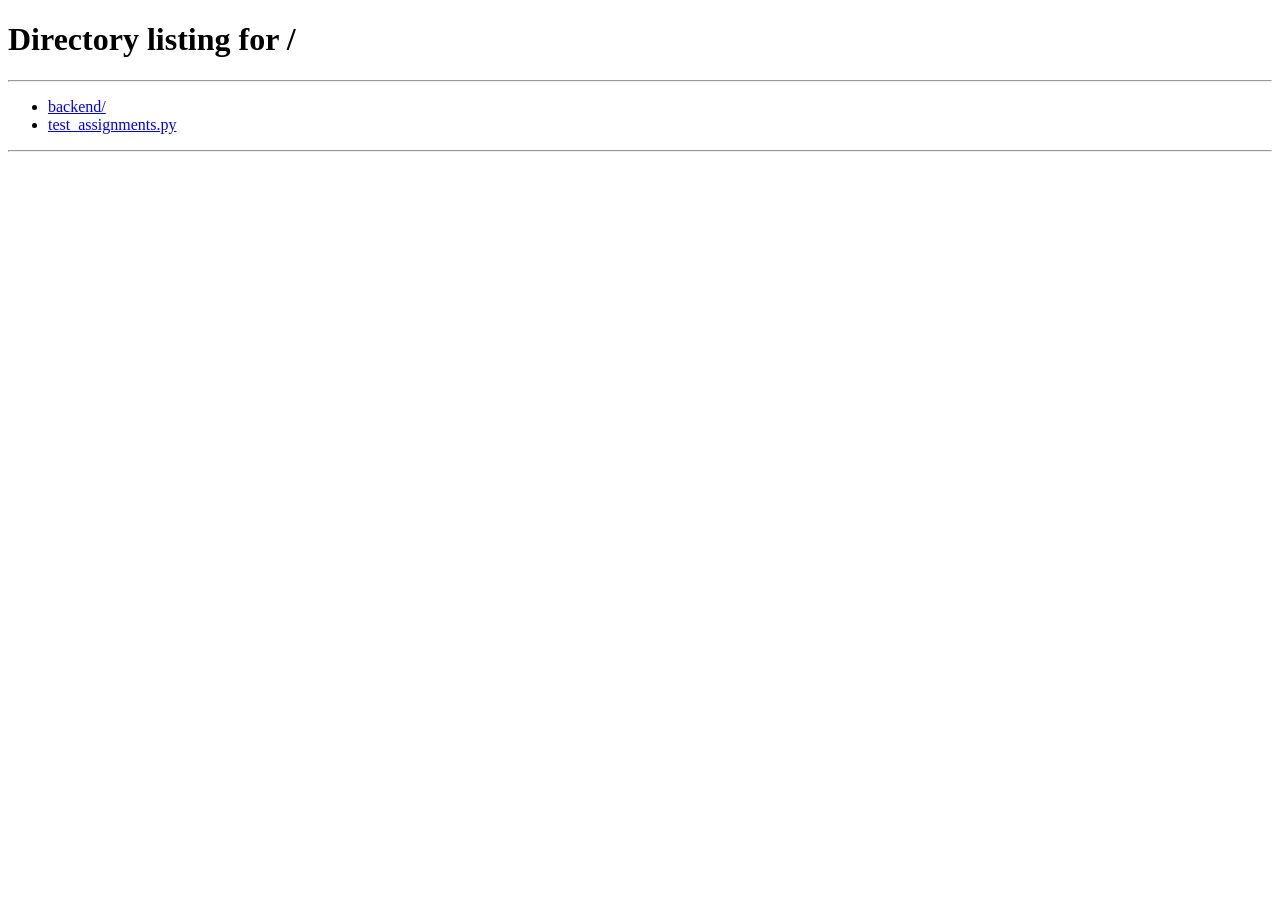
==== backend/frontend/course-detail.html @ 6c748816 "Add files via upload" ====
<!DOCTYPE html>
<html>
<head>
    <title>Mini LMS - Course Details</title>
    <link rel="stylesheet" href="style.css">
    <style>
        .course-detail-header {
            background: linear-gradient(135deg, #667eea 0%, #764ba2 100%);
            color: white;
            padding: 40px;
            border-radius: 10px;
            margin-bottom: 30px;
        }
        
        .course-detail-header h1 {
            margin: 0 0 15px 0;
            font-size: 2.5em;
        }
        
        .course-detail-header p {
            margin: 0;
            font-size: 1.1em;
            opacity: 0.9;
        }
        
        .course-meta {
            display: grid;
            grid-template-columns: repeat(auto-fit, minmax(200px, 1fr));
            gap: 20px;
            margin-bottom: 30px;
        }
        
        .meta-card {
            background: #f8f9fa;
            padding: 20px;
            border-radius: 8px;
            border-left: 4px solid #667eea;
        }
        
        .meta-card h3 {
            margin: 0 0 10px 0;
            color: #667eea;
            font-size: 0.9em;
            text-transform: uppercase;
        }
        
        .meta-card p {
            margin: 0;
            color: #333;
            font-size: 1.1em;
        }
        
        .course-content {
            background: #f8f9fa;
            padding: 25px;
            border-radius: 8px;
            margin-bottom: 30px;
        }
        
        .course-content h2 {
            color: #333;
            margin-top: 0;
        }
        
        .course-content p {
            color: #666;
            line-height: 1.8;
        }
        
        .lessons-section {
            margin-bottom: 30px;
        }
        
        .lessons-section h2 {
            color: #333;
            border-bottom: 2px solid #667eea;
            padding-bottom: 10px;
        }
        
        .lesson-item {
            background: white;
            padding: 15px;
            margin: 10px 0;
            border-radius: 5px;
            border-left: 4px solid #667eea;
            box-shadow: 0 2px 5px rgba(0, 0, 0, 0.05);
            cursor: pointer;
            transition: all 0.3s ease;
        }
        
        .lesson-item:hover {
            transform: translateX(5px);
            box-shadow: 0 4px 10px rgba(0, 0, 0, 0.1);
        }
        
        .lesson-item h3 {
            margin: 0 0 5px 0;
            color: #667eea;
        }
        
        .lesson-item p {
            margin: 0;
            color: #666;
            font-size: 0.9em;
        }
        
        .no-content {
            text-align: center;
            padding: 40px;
            color: #999;
            background: #f8f9fa;
            border-radius: 8px;
        }
        
        .button-group {
            display: flex;
            gap: 15px;
            margin-bottom: 30px;
            flex-wrap: wrap;
        }
        
        .back-btn, .enroll-btn {
            padding: 12px 25px;
            border: none;
            border-radius: 5px;
            cursor: pointer;
            font-weight: 600;
            font-size: 1em;
            transition: all 0.3s ease;
        }
        
        .back-btn {
            background: #e0e0e0;
            color: #333;
        }
        
        .back-btn:hover {
            background: #d0d0d0;
            transform: scale(1.02);
        }
        
        .enroll-btn {
            background: linear-gradient(135deg, #667eea 0%, #764ba2 100%);
            color: white;
        }
        
        .enroll-btn:hover {
            transform: scale(1.02);
            box-shadow: 0 6px 20px rgba(102, 126, 234, 0.4);
        }
        
        .loading {
            text-align: center;
            padding: 40px;
            color: #667eea;
            font-size: 1.2em;
        }
        
        .error {
            background: #fee;
            color: #c33;
            padding: 20px;
            border-radius: 8px;
            border-left: 4px solid #c33;
        }
    </style>
</head>
<body>
    <div class="container">
        <div class="button-group">
            <button class="back-btn" onclick="goBack()">← Back to Courses</button>
            <button class="enroll-btn" onclick="enrollCourse()">Enroll Now</button>
        </div>
        
        <div id="courseContent">
            <div class="loading">Loading course details...</div>
        </div>
    </div>

<script>
async function loadCourseDetail() {
    const token = localStorage.getItem("token");
    if (!token) {
        alert("Please login first");
        window.location.href = "/";
        return;
    }
    
    // Get course ID from URL
    const urlParams = new URLSearchParams(window.location.search);
    const courseId = urlParams.get('id');
    
    if (!courseId) {
        document.getElementById("courseContent").innerHTML = 
            '<div class="error">Course ID not found</div>';
        return;
    }
    
    try {
        // Fetch all courses and find the one we need
        const response = await fetch("http://127.0.0.1:8000/api/courses/", {
            headers: {
                "Authorization": "Bearer " + token
            }
        });
        
        if (!response.ok) throw new Error('Failed to load courses');
        
        const courses = await response.json();
        const course = courses.find(c => c.id == courseId);
        
        if (!course) {
            document.getElementById("courseContent").innerHTML = 
                '<div class="error">Course not found</div>';
            return;
        }
        
        // Render course detail
        const content = `
            <div class="course-detail-header">
                <h1>${course.title}</h1>
                <p>${course.description}</p>
            </div>
            
            <div class="course-meta">
                <div class="meta-card">
                    <h3>Course ID</h3>
                    <p>${course.id}</p>
                </div>
                <div class="meta-card">
                    <h3>Instructor ID</h3>
                    <p>${course.instructor}</p>
                </div>
                <div class="meta-card">
                    <h3>Status</h3>
                    <p>Available</p>
                </div>
            </div>
            
            <div class="course-content">
                <h2>About this Course</h2>
                <p>${course.description}</p>
                <p>This comprehensive course covers all the essential topics you need to master ${course.title.toLowerCase()}. Through a combination of video lectures, hands-on exercises, and real-world projects, you'll gain practical skills that you can apply immediately.</p>
            </div>
            
            <div class="lessons-section">
                <h2>📚 Course Content</h2>
                <div class="lesson-item">
                    <h3>Module 1: Fundamentals</h3>
                    <p>Introduction and core concepts</p>
                </div>
                <div class="lesson-item">
                    <h3>Module 2: Intermediate Topics</h3>
                    <p>Building on the basics with more advanced concepts</p>
                </div>
                <div class="lesson-item">
                    <h3>Module 3: Advanced Techniques</h3>
                    <p>Expert-level strategies and best practices</p>
                </div>
                <div class="lesson-item">
                    <h3>Module 4: Capstone Project</h3>
                    <p>Put your skills to work on a real project</p>
                </div>
            </div>
        `;
        
        document.getElementById("courseContent").innerHTML = content;
    } catch(err) {
        console.error("Error loading course:", err);
        document.getElementById("courseContent").innerHTML = 
            '<div class="error">Error loading course details: ' + err.message + '</div>';
    }
}

function goBack() {
    window.location.href = "/courses/";
}

function enrollCourse() {
    alert("Thank you! You have successfully enrolled in this course.");
    goBack();
}

loadCourseDetail();
</script>
</body>
</html>
---- backend/frontend/style.css ----
* {
    box-sizing: border-box;
}

body {
    font-family: 'Segoe UI', Tahoma, Geneva, Verdana, sans-serif;
    background: linear-gradient(135deg, #667eea 0%, #764ba2 100%);
    margin: 0;
    padding: 0;
    min-height: 100vh;
}

.box {
    width: 100%;
    max-width: 400px;
    margin: 100px auto;
    padding: 40px;
    background: linear-gradient(135deg, #ffffff 0%, #f5f7fa 100%);
    text-align: center;
    box-shadow: 0 20px 60px rgba(0, 0, 0, 0.3);
    border-radius: 15px;
    border-top: 5px solid #667eea;
}

.box h2 {
    color: #2d3748;
    margin-bottom: 30px;
    font-size: 2em;
    font-weight: 700;
    background: linear-gradient(135deg, #667eea 0%, #764ba2 100%);
    -webkit-background-clip: text;
    -webkit-text-fill-color: transparent;
    background-clip: text;
}

.container {
    width: 90%;
    max-width: 1200px;
    margin: 30px auto;
    padding: 30px;
    background: linear-gradient(135deg, #ffffff 0%, #f8f9fa 100%);
    box-shadow: 0 20px 60px rgba(0, 0, 0, 0.15);
    border-radius: 15px;
    border-left: 5px solid #667eea;
    min-height: calc(100vh - 100px);
}

input {
    width: 100%;
    padding: 14px;
    margin: 12px 0;
    border: 2px solid #e2e8f0;
    border-radius: 8px;
    font-size: 1em;
    box-sizing: border-box;
    transition: all 0.3s ease;
    background: #f7f9fc;
}

input:focus {
    outline: none;
    border-color: #667eea;
    background: white;
    box-shadow: 0 0 0 4px rgba(102, 126, 234, 0.1);
}

button {
    padding: 12px 25px;
    background: linear-gradient(135deg, #667eea 0%, #764ba2 100%);
    color: white;
    border: none;
    cursor: pointer;
    border-radius: 8px;
    font-weight: 700;
    font-size: 1em;
    transition: all 0.3s ease;
    width: 100%;
    margin-top: 10px;
    box-shadow: 0 4px 15px rgba(102, 126, 234, 0.3);
}

button:hover {
    transform: translateY(-3px);
    box-shadow: 0 8px 25px rgba(102, 126, 234, 0.5);
}

button:active {
    transform: translateY(-1px);
}

.course-card {
    border: none;
    padding: 20px;
    margin: 15px 0;
    border-radius: 12px;
    background: linear-gradient(135deg, #ffffff 0%, #f8f9fa 100%);
    box-shadow: 0 4px 15px rgba(102, 126, 234, 0.15);
    transition: all 0.3s ease;
    border-left: 5px solid #667eea;
}

.course-card:hover {
    transform: translateY(-5px);
    box-shadow: 0 12px 30px rgba(102, 126, 234, 0.25);
    border-left-color: #764ba2;
}

.course-card h3 {
    margin-top: 0;
    color: #2d3748;
    font-size: 1.3em;
    font-weight: 700;
    background: linear-gradient(135deg, #667eea 0%, #764ba2 100%);
    -webkit-background-clip: text;
    -webkit-text-fill-color: transparent;
    background-clip: text;
}

.assignment-card {
    border: none;
    padding: 20px;
    margin: 15px 0;
    border-radius: 12px;
    background: linear-gradient(135deg, #fffaf0 0%, #fef5e7 100%);
    box-shadow: 0 4px 15px rgba(243, 156, 18, 0.15);
    transition: all 0.3s ease;
    border-left: 5px solid #f39c12;
}

.assignment-card:hover {
    transform: translateY(-5px);
    box-shadow: 0 12px 30px rgba(243, 156, 18, 0.3);
    border-left-color: #e67e22;
}

.assignment-card h3 {
    margin-top: 0;
    color: #c0392b;
    font-size: 1.3em;
    font-weight: 700;
    background: linear-gradient(135deg, #f39c12 0%, #e67e22 100%);
    -webkit-background-clip: text;
    -webkit-text-fill-color: transparent;
    background-clip: text;
}

/* Status Badge Styles */
.status-badge {
    display: inline-block;
    padding: 6px 12px;
    border-radius: 20px;
    font-size: 0.85em;
    font-weight: 600;
    margin: 5px;
}

.status-pending {
    background: linear-gradient(135deg, #f39c12 0%, #e67e22 100%);
    color: white;
}

.status-submitted {
    background: linear-gradient(135deg, #3498db 0%, #2980b9 100%);
    color: white;
}

.status-graded {
    background: linear-gradient(135deg, #2ecc71 0%, #27ae60 100%);
    color: white;
}

/* Navigation Styles */
nav {
    background: linear-gradient(135deg, #2c3e50 0%, #34495e 100%);
    padding: 15px 20px;
    border-radius: 8px;
    margin-bottom: 20px;
    box-shadow: 0 4px 15px rgba(0, 0, 0, 0.2);
    display: flex;
    justify-content: space-between;
    align-items: center;
}

nav a, nav button {
    color: white;
    text-decoration: none;
    margin: 0 10px;
    padding: 8px 15px;
    border-radius: 5px;
    transition: all 0.3s ease;
    border: none;
    background: rgba(255, 255, 255, 0.1);
    cursor: pointer;
}

nav a:hover, nav button:hover {
    background: linear-gradient(135deg, #667eea 0%, #764ba2 100%);
}

/* Success Message */
.success-message {
    background: linear-gradient(135deg, #2ecc71 0%, #27ae60 100%);
    color: white;
    padding: 15px 20px;
    border-radius: 8px;
    margin: 15px 0;
    box-shadow: 0 4px 15px rgba(46, 204, 113, 0.3);
}

/* Error Message */
.error-message {
    background: linear-gradient(135deg, #e74c3c 0%, #c0392b 100%);
    color: white;
    padding: 15px 20px;
    border-radius: 8px;
    margin: 15px 0;
    box-shadow: 0 4px 15px rgba(231, 76, 60, 0.3);
}

/* Grid Layout */
.courses-grid {
    display: grid;
    grid-template-columns: repeat(auto-fit, minmax(300px, 1fr));
    gap: 20px;
}

/* Stats Cards */
.stat-card {
    background: linear-gradient(135deg, #667eea 0%, #764ba2 100%);
    color: white;
    padding: 25px;
    border-radius: 12px;
    text-align: center;
    box-shadow: 0 8px 25px rgba(102, 126, 234, 0.3);
    transition: all 0.3s ease;
}

.stat-card:hover {
    transform: translateY(-8px);
    box-shadow: 0 15px 40px rgba(102, 126, 234, 0.4);
}

.stat-card.success {
    background: linear-gradient(135deg, #2ecc71 0%, #27ae60 100%);
}

.stat-card.warning {
    background: linear-gradient(135deg, #f39c12 0%, #e67e22 100%);
}

.stat-card.info {
    background: linear-gradient(135deg, #3498db 0%, #2980b9 100%);
}

.stat-card h3 {
    margin: 10px 0;
    font-size: 2em;
    font-weight: 700;
}

.stat-card p {
    margin: 0;
    font-size: 0.95em;
    opacity: 0.95;
}

/* Progress Bar */
.progress-bar {
    background: #e0e0e0;
    border-radius: 10px;
    height: 10px;
    overflow: hidden;
    margin: 10px 0;
    box-shadow: inset 0 2px 4px rgba(0, 0, 0, 0.1);
}

.progress-fill {
    background: linear-gradient(90deg, #2ecc71 0%, #27ae60 100%);
    height: 100%;
    border-radius: 10px;
    transition: width 0.3s ease;
}

/* Text Utilities */
.text-primary {
    color: #667eea;
    font-weight: 600;
}

.text-success {
    color: #2ecc71;
    font-weight: 600;
}

.text-warning {
    color: #f39c12;
    font-weight: 600;
}

.text-danger {
    color: #e74c3c;
    font-weight: 600;
}
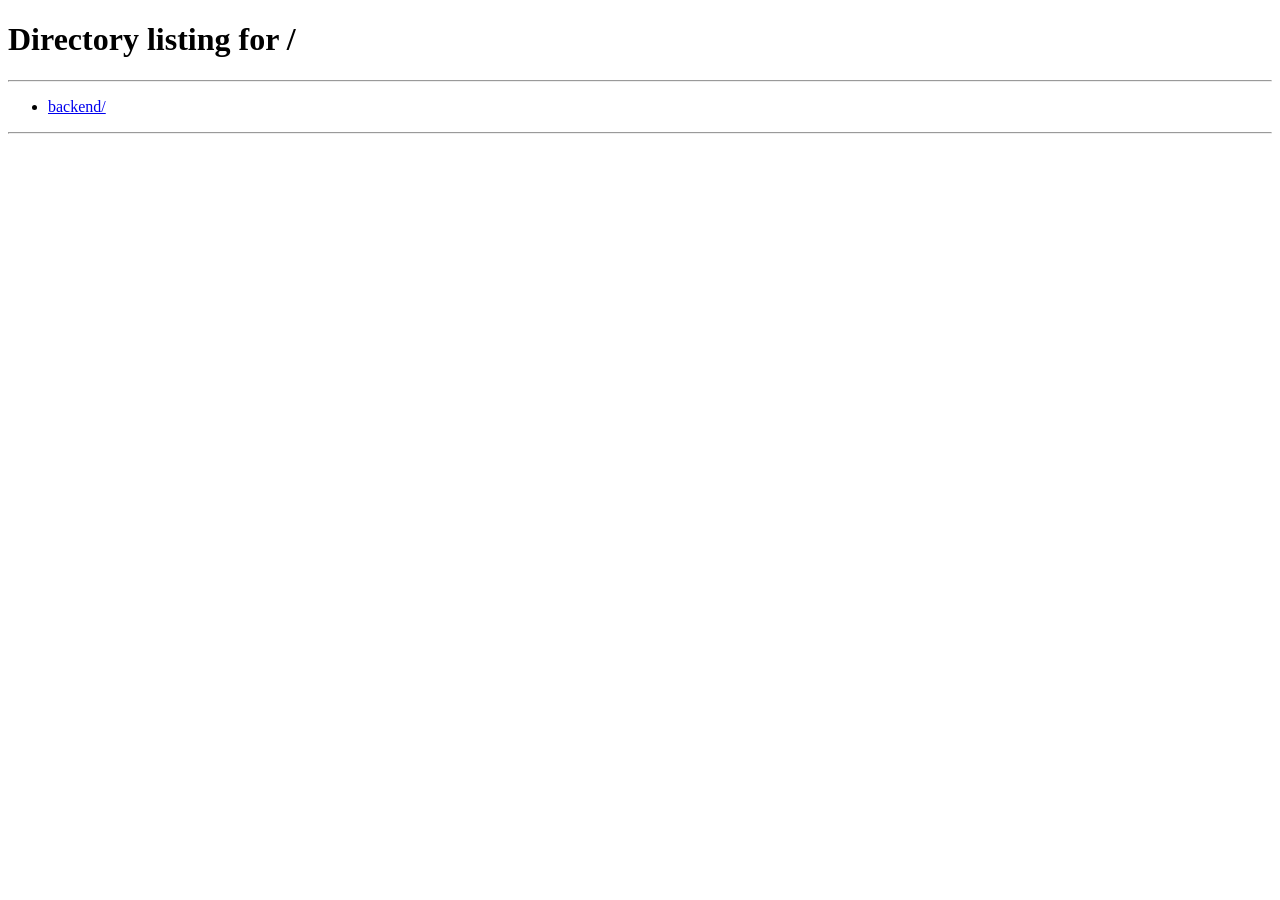
==== commit 6ad187c0: "Add files via upload" ====
--- a/backend/frontend/course-detail.html
+++ b/backend/frontend/course-detail.html
@@ -215,6 +215,27 @@
             return;
         }
         
+        // Generate YouTube video section if youtube_link exists
+        let videoSection = '';
+        if (course.youtube_link) {
+            const videoId = extractYouTubeId(course.youtube_link);
+            if (videoId) {
+                videoSection = `
+                    <div class="video-section">
+                        <h2>Course Preview</h2>
+                        <div class="video-container">
+                            <iframe 
+                                src="https://www.youtube.com/embed/${videoId}" 
+                                title="YouTube video player" 
+                                allow="accelerometer; autoplay; clipboard-write; encrypted-media; gyroscope; picture-in-picture" 
+                                allowfullscreen>
+                            </iframe>
+                        </div>
+                    </div>
+                `;
+            }
+        }
+        
         // Render course detail
         const content = `
             <div class="course-detail-header">
@@ -237,6 +258,8 @@
                 </div>
             </div>
             
+            ${videoSection}
+            
             <div class="course-content">
                 <h2>About this Course</h2>
                 <p>${course.description}</p>
@@ -244,7 +267,7 @@
             </div>
             
             <div class="lessons-section">
-                <h2>📚 Course Content</h2>
+                <h2>Course Content</h2>
                 <div class="lesson-item">
                     <h3>Module 1: Fundamentals</h3>
                     <p>Introduction and core concepts</p>
@@ -281,6 +304,33 @@
     goBack();
 }
 
+// Extract YouTube video ID from various URL formats
+function extractYouTubeId(url) {
+    if (!url) return null;
+    
+    // Regular expression to match YouTube URL patterns
+    const patterns = [
+        /(?:https?:\/\/)?(?:www\.)?youtube\.com\/watch\?v=([^&\s]+)/,
+        /(?:https?:\/\/)?(?:www\.)?youtube\.com\/embed\/([^&\s]+)/,
+        /(?:https?:\/\/)?(?:www\.)?youtu\.be\/([^&\s]+)/,
+        /(?:https?:\/\/)?(?:www\.)?youtube\.com\/v\/([^&\s]+)/
+    ];
+    
+    for (const pattern of patterns) {
+        const match = url.match(pattern);
+        if (match && match[1]) {
+            return match[1];
+        }
+    }
+    
+    // If the URL is already just an ID
+    if (url.length === 11 && /^[a-zA-Z0-9_-]+$/.test(url)) {
+        return url;
+    }
+    
+    return null;
+}
+
 loadCourseDetail();
 </script>
 </body>
--- a/backend/frontend/style.css
+++ b/backend/frontend/style.css
@@ -301,3 +301,65 @@
     color: #e74c3c;
     font-weight: 600;
 }
+
+/* YouTube Video Section Styles */
+.video-section {
+    background: #f8f9fa;
+    padding: 25px;
+    border-radius: 8px;
+    margin-bottom: 30px;
+    border-left: 4px solid #ff0000;
+}
+
+.video-section h2 {
+    color: #333;
+    margin-top: 0;
+    margin-bottom: 20px;
+    display: flex;
+    align-items: center;
+    gap: 10px;
+}
+
+.video-section h2::before {
+    content: "▶";
+    color: #ff0000;
+    font-size: 0.8em;
+}
+
+.video-container {
+    position: relative;
+    padding-bottom: 56.25%; /* 16:9 aspect ratio */
+    height: 0;
+    overflow: hidden;
+    border-radius: 8px;
+    box-shadow: 0 4px 15px rgba(0, 0, 0, 0.2);
+    background: #000;
+}
+
+.video-container iframe {
+    position: absolute;
+    top: 0;
+    left: 0;
+    width: 100%;
+    height: 100%;
+    border: none;
+}
+
+.video-placeholder {
+    display: flex;
+    align-items: center;
+    justify-content: center;
+    height: 300px;
+    background: linear-gradient(135deg, #667eea 0%, #764ba2 100%);
+    border-radius: 8px;
+    color: white;
+    font-size: 1.2em;
+}
+
+.no-video {
+    text-align: center;
+    padding: 40px;
+    color: #999;
+    background: #f8f9fa;
+    border-radius: 8px;
+}
